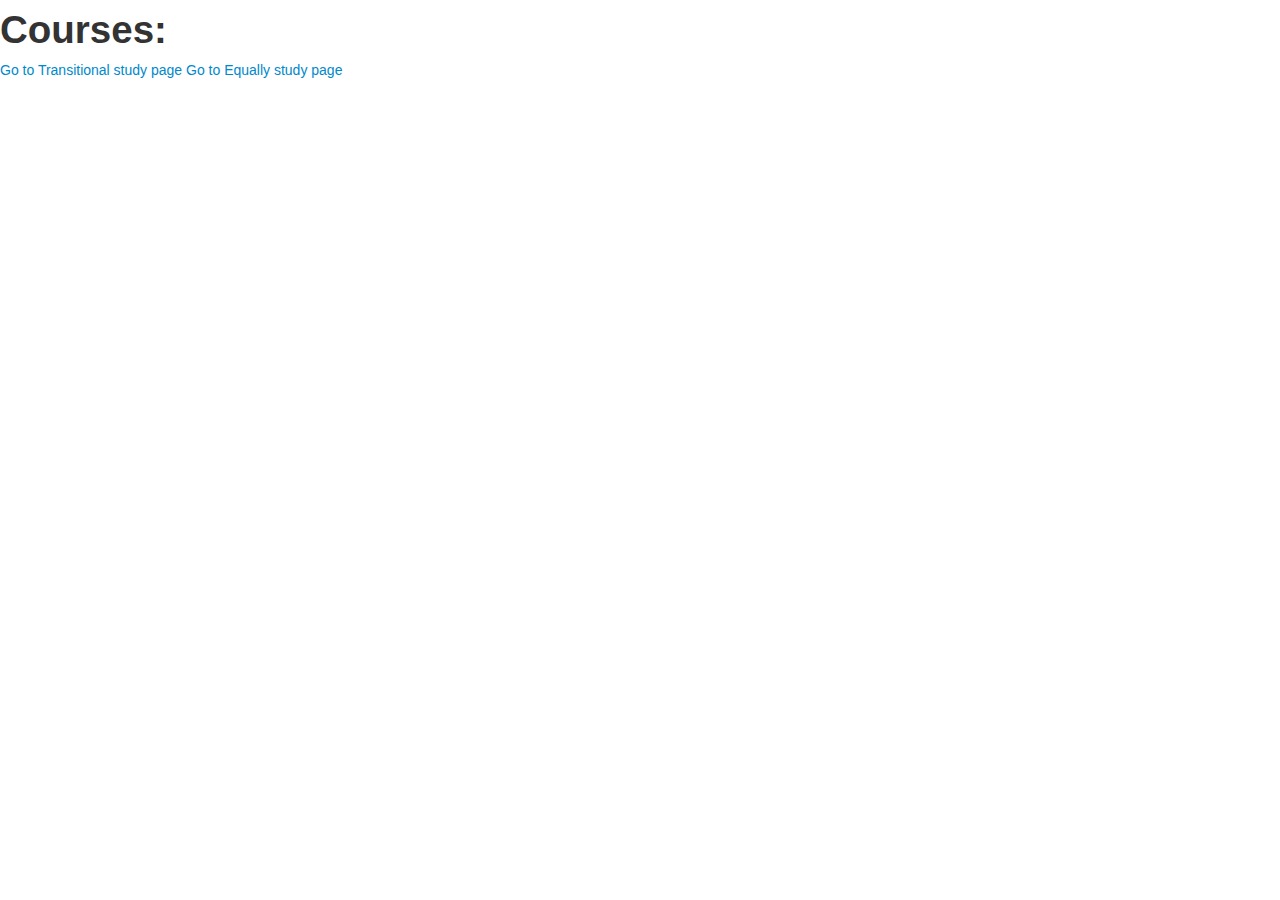
==== courses.html @ 9e076ad1 "Ability to store local storage courses" ====
<!DOCTYPE html>
<html lang="en">
    <head>
        <meta charset="utf-8">
        <title>Study Page</title>
        <meta name="viewport" content="width=device-width, initial-scale=1, maximum-scale=1">
        <link href="lib/bootstrap.css" rel="stylesheet" type="text/css">
        <link href="styles/css/style.css" rel="stylesheet" type="text/css">
        <link href="styles/css/960.css" rel="stylesheet" type="text/css">
        <link href="styles/css/600.css" rel="stylesheet" type="text/css">
    </head>

    <body>
	    <header>

	    </header>
        <h1>Courses:</h1>
        

    	<section id="study-page">
            <a href="study.html" id="trans-schedule">Go to Transitional study page</a>
            <a href="study.html" id="equal-schedule">Go to Equally study page</a>
    	</section>

	

		<script src="lib/jquery.js" type="text/javascript"></script>
		<script src="lib/bootstrap.js" type="text/javascript"></script>
        <script type="text/javascript" src="http://www.parsecdn.com/js/parse-1.2.1.min.js"></script>

        <script src="js/database.js" type="text/javascript"></script>
        <script src="js/schedule.js" type="text/javascript"></script>
        <script src="js/currentSession.js" type="text/javascript"></script>
        <script src="js/study.js" type="text/javascript"></script>
        <script src="js/test.js" type="text/javascript"></script>
		<script src="js/script.js" type="text/javascript"></script>
		
		
    </body>


</html>
---- styles/css/style.css ----
/* Fonts */
/* Colors */
/* Animation */
/* Border Radius */
#done {
  display: none;
}
#restart-course,
#restart-course-msg {
  display: none;
}
---- styles/css/960.css ----
@media screen and (max-width: 960px) {

}
---- styles/css/600.css ----
@media screen and (max-width: 600px) {

}
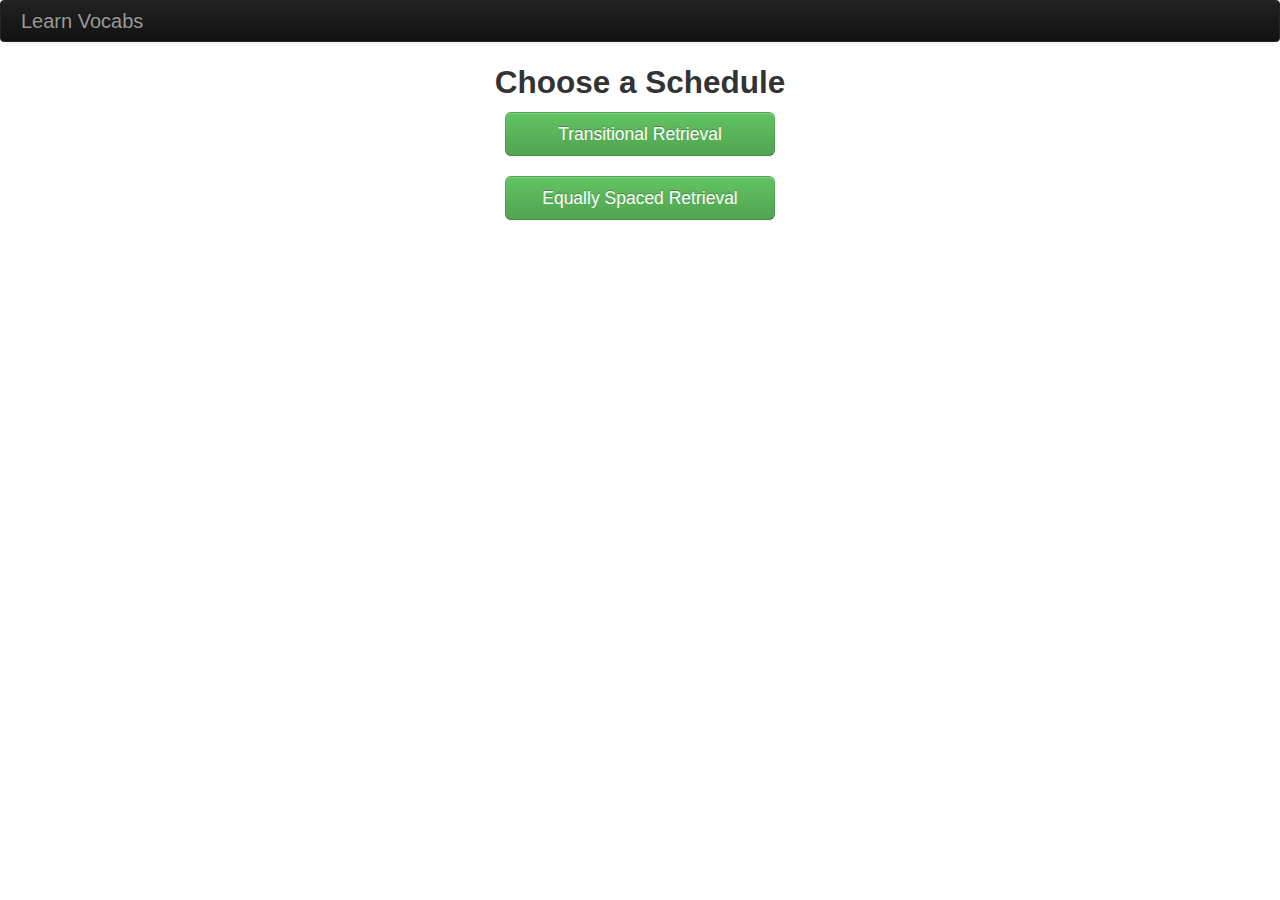
==== commit 994b21c6: "Styling" ====
--- a/courses.html
+++ b/courses.html
@@ -11,16 +11,18 @@
     </head>
 
     <body>
-	    <header>
-
-	    </header>
-        <h1>Courses:</h1>
+	    <div class="navbar navbar-inverse">
+          <div class="navbar-inner">
+            <a class="brand" href="courses.html">Learn Vocabs</a>
+          </div>
+        </div>
         
 
-    	<section id="study-page">
-            <a href="study.html" id="trans-schedule">Go to Transitional study page</a>
-            <a href="study.html" id="equal-schedule">Go to Equally study page</a>
-    	</section>
+    	<section id="home-page" class='body-wrapper'>
+            <h2>Choose a Schedule</h2>
+            <a class="btn btn-success btn-large" href="study.html" id="trans-schedule">Transitional Retrieval</a>
+            <a class="btn btn-success btn-large" href="study.html" id="equal-schedule">Equally Spaced Retrieval</a>
+        </section>
 
 	
 
--- a/styles/css/style.css
+++ b/styles/css/style.css
@@ -2,10 +2,99 @@
 /* Colors */
 /* Animation */
 /* Border Radius */
-#done {
+/************************************
+General Formatting
+*************************************/
+#done,
+#restart-course-msg,
+#restart-course {
   display: none;
 }
-#restart-course,
-#restart-course-msg {
-  display: none;
+.alert {
+  opacity: 0;
+  transition: 0.5;
+  -webkit-transition: 0.5;
+  -moz-transition: 0.5;
 }
+#right-ans {
+  font-weight: bold;
+}
+h2 {
+  text-align: center;
+}
+.p-definition {
+  font-size: 20px;
+}
+.body-wrapper {
+  width: 600px;
+  margin: 0 auto;
+}
+a.btn-float {
+  border-radius: 30px;
+  -webkit-border-radius: 30px;
+  -moz-border-radius: 30px;
+  width: 150px;
+  height: 100px;
+  border: 5px solid black;
+  position: fixed;
+  bottom: -80px;
+  right: 10px;
+  padding: 10px;
+  background-color: green;
+  text-align: center;
+  font-size: 20px;
+  color: white;
+}
+a.btn-float:hover {
+  font-style: none;
+}
+.active-word {
+  background-color: black;
+  color: white;
+}
+.active-selection {
+  font-weight: bold;
+}
+.box-wrapper {
+  border: 1px black solid;
+  padding: 20px;
+  margin-bottom: 20px;
+  overflow: hidden;
+}
+input {
+  float: left;
+}
+.radio {
+  font-size: 20px;
+  margin-bottom: 20px;
+}
+/************************************
+Page Elements
+*************************************/
+#home-page .btn {
+  margin: 0 auto 20px;
+  display: block;
+  width: 230px;
+}
+#study-page article p {
+  text-align: center;
+}
+#study-page .btn-inverse {
+  float: left;
+}
+#study-page .btn-warning {
+  float: right;
+}
+#study-page ul {
+  border: 1px black solid;
+  margin: 0 0 20px 0;
+}
+#study-page li {
+  list-style: none;
+  font-size: 20px;
+  padding: 10px 2%;
+  width: 96%;
+}
+#test-page .btn-success {
+  float: right;
+}
--- a/styles/css/960.css
+++ b/styles/css/960.css
@@ -1,3 +1,3 @@
 @media screen and (max-width: 960px) {
-
-}+  
+}
--- a/styles/css/600.css
+++ b/styles/css/600.css
@@ -1,3 +1,3 @@
 @media screen and (max-width: 600px) {
-
-}+  
+}
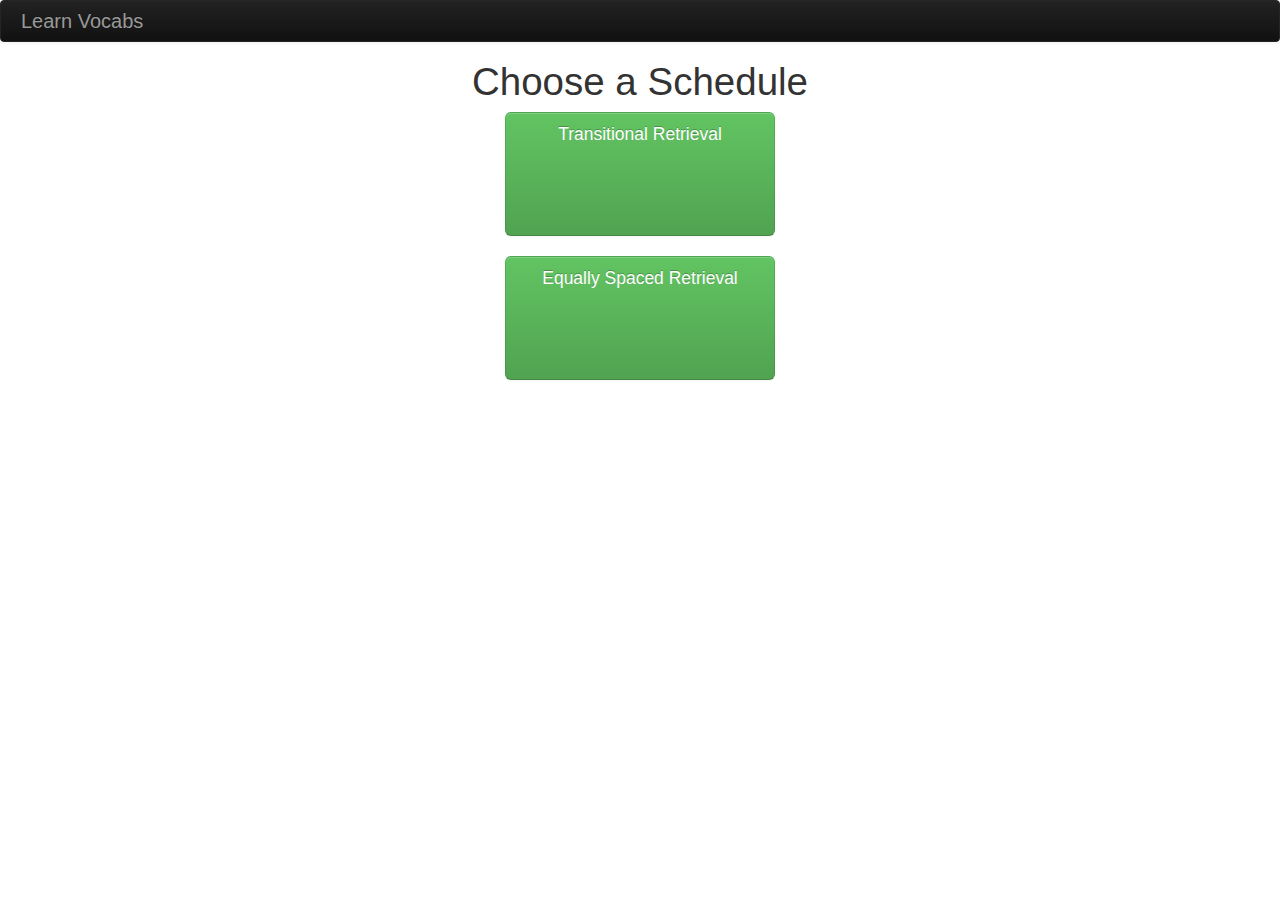
==== commit 9d22da4d: "Styling Changes" ====
--- a/courses.html
+++ b/courses.html
@@ -19,7 +19,7 @@
         
 
     	<section id="home-page" class='body-wrapper'>
-            <h2>Choose a Schedule</h2>
+            <h1>Choose a Schedule</h1>
             <a class="btn btn-success btn-large" href="study.html" id="trans-schedule">Transitional Retrieval</a>
             <a class="btn btn-success btn-large" href="study.html" id="equal-schedule">Equally Spaced Retrieval</a>
         </section>
--- a/styles/css/style.css
+++ b/styles/css/style.css
@@ -3,24 +3,41 @@
 /* Animation */
 /* Border Radius */
 /************************************
-General Formatting
+Hiding/ Showing Elements
 *************************************/
 #done,
 #restart-course-msg,
-#restart-course {
+#restart-course,
+.progress-mobile,
+.btn-float-mobile {
   display: none;
 }
 .alert {
   opacity: 0;
-  transition: 0.5;
-  -webkit-transition: 0.5;
-  -moz-transition: 0.5;
+  margin-bottom: 0;
 }
+/************************************
+General Formatting
+*************************************/
 #right-ans {
   font-weight: bold;
 }
+h1 {
+  font-weight: 100;
+}
 h2 {
   text-align: center;
+  background-color: black;
+  color: white;
+  padding: 10px 0;
+  margin-bottom: 0;
+  margin-top: 0;
+}
+h4 {
+  float: right;
+  font-weight: 200;
+  bottom: -10px;
+  position: relative;
 }
 .p-definition {
   font-size: 20px;
@@ -29,34 +46,60 @@
   width: 600px;
   margin: 0 auto;
 }
+.current-course {
+  float: right !important;
+}
 a.btn-float {
   border-radius: 30px;
   -webkit-border-radius: 30px;
   -moz-border-radius: 30px;
   width: 150px;
   height: 100px;
-  border: 5px solid black;
+  border: 5px solid #64be6b;
   position: fixed;
-  bottom: -80px;
+  bottom: -90px;
   right: 10px;
-  padding: 10px;
+  padding: 20px;
   background-color: green;
   text-align: center;
-  font-size: 20px;
+  font-size: 25px;
+  font-weight: 300;
   color: white;
 }
 a.btn-float:hover {
   font-style: none;
 }
+a.btn-float-mobile {
+  width: 30px;
+  padding: 5px;
+}
+.btn-next-float {
+  border-radius: 30px;
+  -webkit-border-radius: 30px;
+  -moz-border-radius: 30px;
+  width: 100px;
+  height: 50px;
+  border: 5px solid #64be6b;
+  position: fixed;
+  bottom: 10px;
+  right: -55px;
+  padding: 5px;
+  background-color: green;
+  display: none;
+}
+.btn-next-float i {
+  float: left;
+  margin-left: 10px;
+}
 .active-word {
-  background-color: black;
+  background-color: #aaaaaa;
   color: white;
 }
 .active-selection {
-  font-weight: bold;
+  color: green;
 }
 .box-wrapper {
-  border: 1px black solid;
+  border: 1px grey solid;
   padding: 20px;
   margin-bottom: 20px;
   overflow: hidden;
@@ -71,23 +114,33 @@
 /************************************
 Page Elements
 *************************************/
+#home-page h1 {
+  text-align: center;
+}
 #home-page .btn {
   margin: 0 auto 20px;
   display: block;
   width: 230px;
+  height: 100px;
 }
 #study-page article p {
   text-align: center;
+  margin-bottom: 30px;
+  line-height: 30px;
 }
-#study-page .btn-inverse {
-  float: left;
+#study-page .btn-group {
+  width: 400px;
+  display: block;
+  margin: 0 auto;
 }
-#study-page .btn-warning {
-  float: right;
+#study-page .btn {
+  width: 200px;
 }
 #study-page ul {
-  border: 1px black solid;
+  border: 1px grey solid;
   margin: 0 0 20px 0;
+  height: 300px;
+  overflow: scroll;
 }
 #study-page li {
   list-style: none;
@@ -96,5 +149,17 @@
   width: 96%;
 }
 #test-page .btn-success {
-  float: right;
+  display: block;
+  width: 200px;
+  margin: 0 auto;
 }
+#test-page label {
+  line-height: 30px;
+  margin-bottom: 10px;
+  padding-left: 32px;
+}
+#test-page input {
+  top: 5px;
+  position: relative;
+  margin-right: 20px;
+}
--- a/styles/css/600.css
+++ b/styles/css/600.css
@@ -1,3 +1,57 @@
-@media screen and (max-width: 600px) {
-  
+@media screen and (max-width: 700px) {
+  h1 {
+    font-weight: 200;
+    font-size: 17.5px;
+    line-height: 20px;
+    margin-bottom: 10px;
+  }
+  h2 {
+    font-size: 25px;
+    line-height: 40px;
+    padding: 0;
+  }
+  h4 {
+    bottom: 10px;
+    margin-bottom: 0;
+  }
+  .navbar {
+    margin-bottom: 0;
+  }
+  .box-wrapper {
+    padding: 10px;
+  }
+  .progress-mobile {
+    display: block;
+    height: 5px;
+    margin-bottom: 10px;
+  }
+  .progress-desktop {
+    display: none;
+  }
+  .btn-float-mobile {
+    display: block;
+  }
+  .btn-float-desktop {
+    display: none;
+  }
+  .btn-next-float {
+    display: block;
+  }
+  #test-page .btn {
+    display: none;
+  }
+  .progress {
+    width: 100%;
+  }
+  .body-wrapper {
+    width: 92%;
+  }
+  #study-page .btn-group {
+    width: 100%;
+    display: block;
+    margin: 0 auto;
+  }
+  #study-page .btn {
+    width: 50%;
+  }
 }
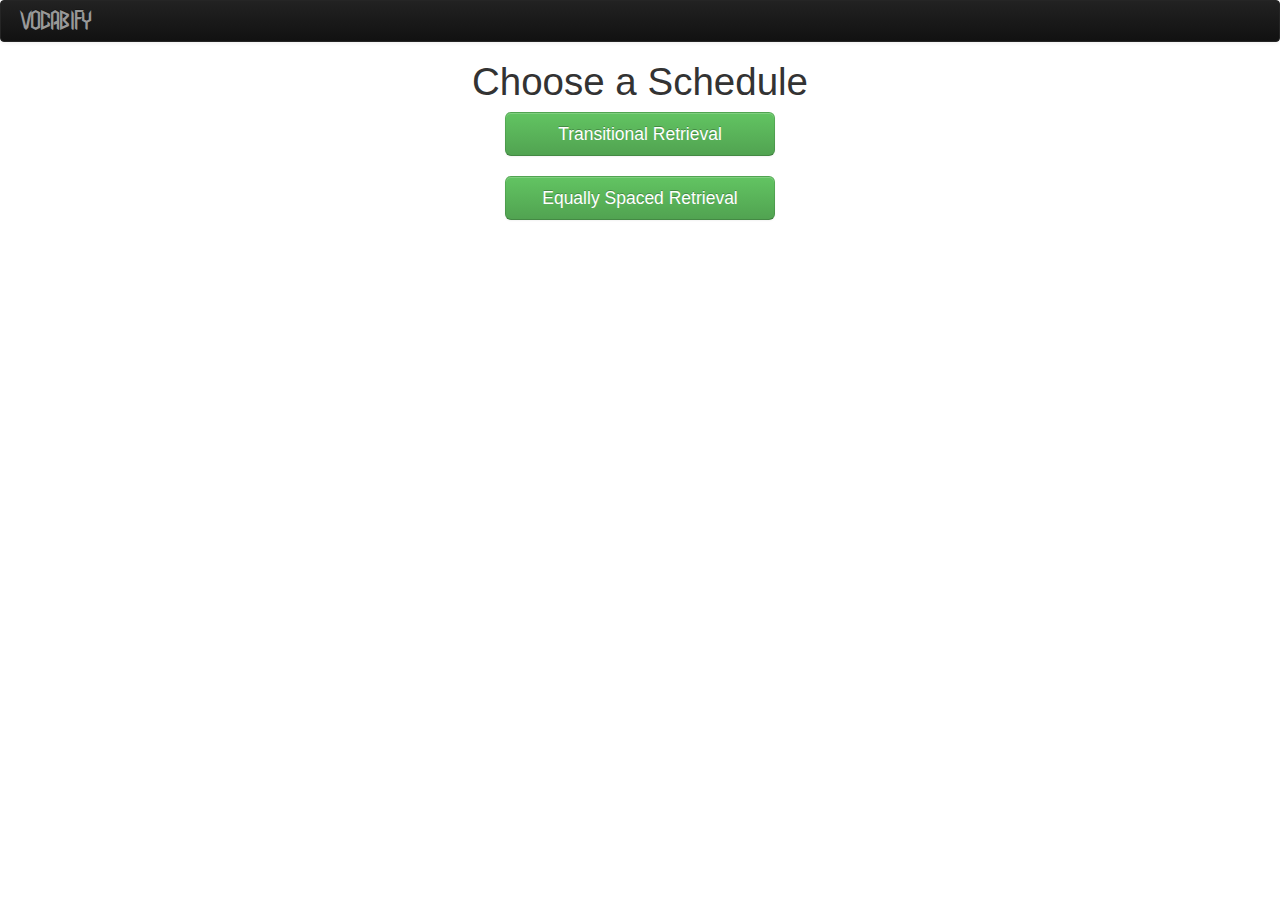
==== commit d155d5d5: "Styling" ====
--- a/courses.html
+++ b/courses.html
@@ -13,7 +13,7 @@
     <body>
 	    <div class="navbar navbar-inverse">
           <div class="navbar-inner">
-            <a class="brand" href="courses.html">Learn Vocabs</a>
+            <a class="brand" href="courses.html">VOCABIFY</a>
           </div>
         </div>
         
--- a/styles/css/style.css
+++ b/styles/css/style.css
@@ -1,5 +1,13 @@
 /* Fonts */
 /* Colors */
+@font-face {
+  font-family: Houdini;
+  src: url('../../fonts/Houdini.ttf');
+}
+@font-face {
+  font-family: Judas;
+  src: url('../../fonts/JudasPriest.ttf');
+}
 /* Animation */
 /* Border Radius */
 /************************************
@@ -14,7 +22,6 @@
 }
 .alert {
   opacity: 0;
-  margin-bottom: 0;
 }
 /************************************
 General Formatting
@@ -111,6 +118,9 @@
   font-size: 20px;
   margin-bottom: 20px;
 }
+a.brand {
+  font-family: Judas;
+}
 /************************************
 Page Elements
 *************************************/
@@ -121,7 +131,6 @@
   margin: 0 auto 20px;
   display: block;
   width: 230px;
-  height: 100px;
 }
 #study-page article p {
   text-align: center;
@@ -133,7 +142,7 @@
   display: block;
   margin: 0 auto;
 }
-#study-page .btn {
+#study-page .btn-large {
   width: 200px;
 }
 #study-page ul {
@@ -163,3 +172,14 @@
   position: relative;
   margin-right: 20px;
 }
+#test-score {
+  font-size: 40px;
+}
+.modal-body p {
+  font-size: 20px;
+  font-weight: 300;
+  line-height: 25px;
+}
+#skip-question {
+  display: none;
+}
--- a/styles/css/600.css
+++ b/styles/css/600.css
@@ -15,6 +15,9 @@
     margin-bottom: 0;
   }
   .navbar {
+    margin-bottom: 0;
+  }
+  .alert {
     margin-bottom: 0;
   }
   .box-wrapper {
@@ -37,8 +40,25 @@
   .btn-next-float {
     display: block;
   }
-  #test-page .btn {
+  .modal {
+    width: 100%;
+  }
+  .modal.fade.in {
+    top: 0;
+    right: 0;
+    left: auto;
+  }
+  #test-page .btn-large {
     display: none;
+  }
+  #test-page label {
+    padding-left: 20px;
+    font-size: 17px;
+    line-height: 20px;
+  }
+  #test-page input {
+    margin-right: 5px;
+    top: 0;
   }
   .progress {
     width: 100%;
@@ -46,12 +66,15 @@
   .body-wrapper {
     width: 92%;
   }
+  #study-page ul {
+    height: 140px;
+  }
   #study-page .btn-group {
     width: 100%;
     display: block;
     margin: 0 auto;
   }
-  #study-page .btn {
+  #study-page .btn-large {
     width: 50%;
   }
 }
